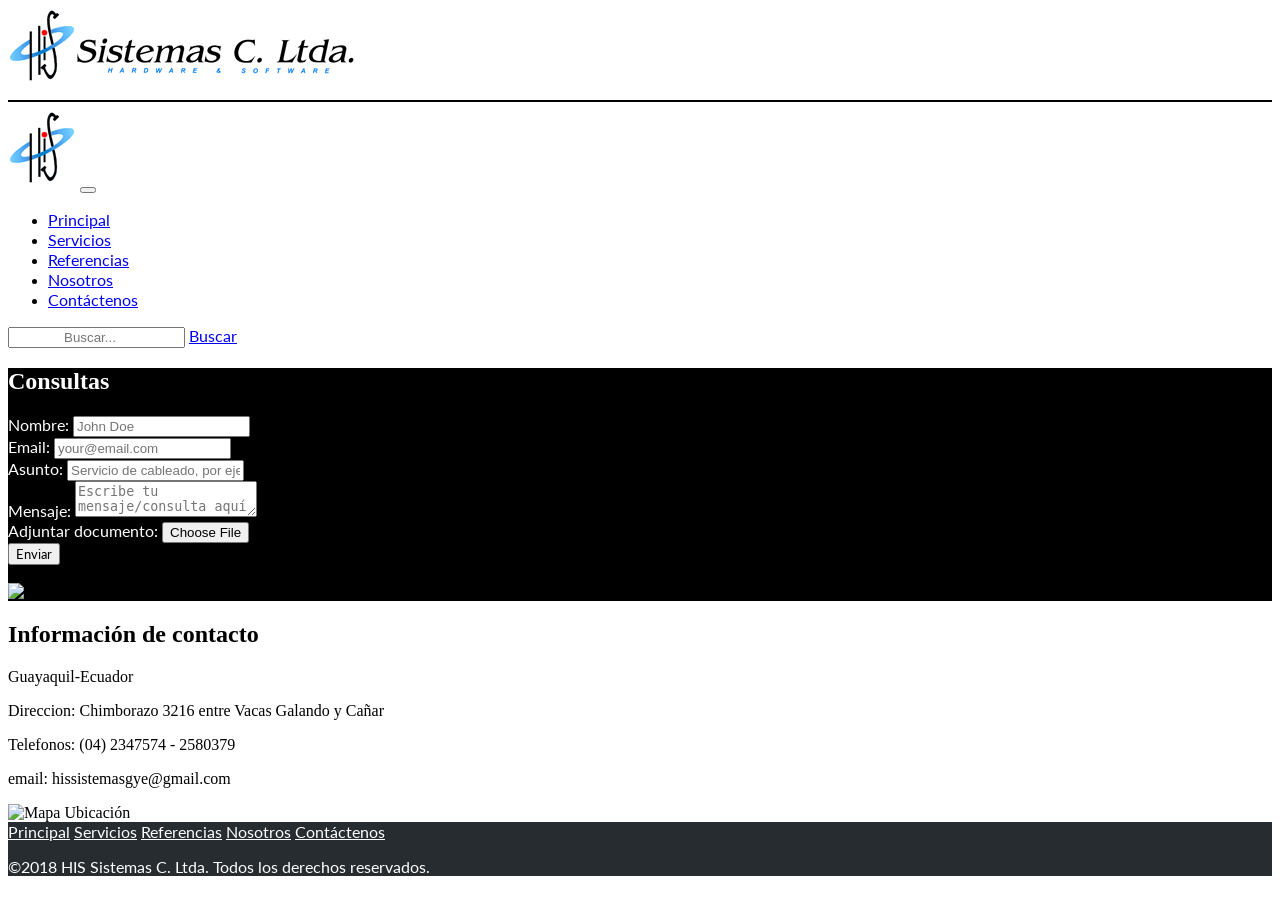
==== Pagina Web/html/contactus.html @ 41c0f85d "Ajuste de imagenes y arreglo en el pagina principal" ====
<!doctype html>
<html lang="es">
<head>
	<meta charset="utf-8">
	<meta name="viewport" content="width=device-width">
	<meta name="author" content="Jose Escobar, Fernando Vaca">
	<title>HIS Contactenos</title>
	<link rel="stylesheet" href="../css/contactus.css" type="text/css">
	<link href="../css/header_footer.css" rel="stylesheet" type="text/css">
	<link rel="stylesheet" href="../css/bootstrap.min.css">
</head>

<body>
	<div class="container">
		<div class="row">
			<div class="col col-12">
				<div class="row">
					<header class="col col-12 col-md-6 col-lg-4 d-none d-md-block" id="logoholder">
						<img class="img-fluid " src="../img/logo.png" alt="logoHIS">
					</header>
				</div>

				<hr class="d-none d-md-block m-auto" id="line">
				<nav class="navbar navbar-expand-md navbar-light col">
					<a class="navbar-brand d-md-none d-sm-block" href="index.html"><img class="img-fluid" src="../img/logo-icono.png" alt="logoHIS"></a>
					<button class="navbar-toggler" type="button" data-toggle="collapse" data-target="#menuPrincipal">
					<span class="navbar-toggler-icon"></span>
					</button>
					<div id="menuPrincipal" class="collapse navbar-collapse justify-content-between">
						<ul class="list-inline navbar-nav">
							<li class="list-inline-item nav-item active"><a class="lato nav-link" href="index.html">Principal</a></li>
							<li class="list-inline-item nav-item"><a class="lato nav-link" href="services.html">Servicios</a></li>
							<li class="list-inline-item nav-item"><a class="lato nav-link" href="news.html">Referencias</a></li>
							<li class="list-inline-item nav-item"><a class="lato nav-link" href="us.html">Nosotros</a></li>
							<li class="list-inline-item nav-item"><a class="lato nav-link" href="contactus.html">Contáctenos</a></li>
						</ul>
						<form class="form-inline my-lg-2">
						  <input class="form-control mr-2" type="search" placeholder="Buscar..." aria-lael="Search">
						  <a href="search.html" class="lato btn btn-info" type="submit">Buscar</a>
						</form>
					</div>
				</nav>
			</div>
		</div>
	</div>
	<div class="container-fluid" id="formulario">
		<section class="container" id="consultasHolder">
			<div class="row">
					<div class="col col-12 col-sm-12 col-md-12 col-lg-8">
						<h1>Consultas</h1>
						<form id="formul" title="Consulta" method="post">
							<div class="form-group">
								<label class="lato" for="name">Nombre:</label>
								<input class="form-control" type="text" id="name" name="name" value="" pattern="[A-za-z ]+" placeholder="John Doe" required/>
							</div>
							<div class="form-group">
								<label class="lato" for="email">Email: </label>
								<input class="form-control" type="email" id="email" name="email" value="" pattern="[a-z0-9._%+-]+@[a-z0-9.-]+\.[a-z]{2,3}$" placeholder="your@email.com" required>
							</div>
							<div class="form-group">
								<label class="lato" for="subject">Asunto: </label>
								<input class="form-control" type="text" id="subject" name="subject" value="" placeholder="Servicio de cableado, por ejemplo" required>
							</div>
							<div class="form-group">
								<label class="lato" for="message">Mensaje: </label>
								<textarea class="form-control" id="message" name="message" placeholder="Escribe tu mensaje/consulta aquí" required></textarea>
							</div>
							<div class="form-group">
								<label class="lato" for="file">Adjuntar documento: </label>
								<input class="form-control-file" type="file" name="file" id="file" accept="application/pdf">
							</div>
							<div>
								<input class="lato btn btn-primary" type="submit" value="Enviar" id="submit">
							</div>
							<br>
						</form>
					</div>
					<div id="corr" class="col col-12 col-lg-4">
						<img class="img-fluid" src="https://via.placeholder.com/350x150" alt="correo">
					</div>
				</div>
		</section>
	</div>
	<div class="container" id="info">
		<section class ="row" id="datos">
			<div class="col col-12">
				<h1> Información de contacto </h1>
			</div>

			<div class="col col-12 col-sm-12 col-md-6">

				<p>
					Guayaquil-Ecuador
				</p>
				<p>Direccion: Chimborazo 3216 entre Vacas Galando y Cañar
				</p>
				<p>
					Telefonos: (04) 2347574 -  2580379
				</p>
				<p>
					email: hissistemasgye@gmail.com
				</p>

			</div>

			<div class="col col-12 col-sm-12 col-md-6" id="mapa">
				<img src="https://via.placeholder.com/350x150" alt="Mapa Ubicación">
			</div>
		</section>
	</div>
		
	<footer class="lato footer">
		<div class="container">
			<div class="row pt-5 pb-5">
				<a class="wl col-auto" href="index.html">Principal</a>
				<a class="wl col-auto" href="services.html">Servicios</a>
				<a class="wl col-auto" href="news.html">Referencias</a>
				<a class="wl col-auto" href="us.html">Nosotros</a>
				<a class="wl col-auto" href="contactus.html">Contáctenos</a>
			</div>
			<div class="row">
				<div class="col">
					<p class="wl">©2018 HIS Sistemas C. Ltda. Todos los derechos reservados.</p>	
				</div>
			</div>
		</div>
	</footer>
	
	
	<script src="../js/jquery-3.3.1.slim.min.js"></script>
    <script src="../js/bootstrap.min.js"></script>
</body>
</html>
---- Pagina Web/css/contactus.css ----
@charset "utf-8";
/* CSS Document */

#formulario{
	background-color: black;
}

label,#consultasHolder h1{
	color: white;
}

#mapa img{
	display: block;
	width: 100%;
	height: auto;
}

#corr{
	margin:auto;
}
---- Pagina Web/css/header_footer.css ----
@import url('https://fonts.googleapis.com/css?family=Lato|Montserrat|Raleway');
/*
font-family: 'Lato', sans-serif;
font-family: 'Montserrat', sans-serif;
font-family: 'Raleway', sans-serif;
Rojito, celestito,gris oscuro, blanquito hueso, gris medio, celestito medio
#F92222. #5CB1F7, #272C30, #FBFBFB, #9AABB8, #39BDDC
*/

#line {
	border: .5px solid black;
}

#navbar a, nav input{
	color: black;
	text-align: center;
	text-decoration: none;
}


.lato{
	font-family: 'Lato', sans-serif;
}


.mont{
	font-family: 'Montserrat' ,sans-serif;
	font-weight: bolder;
}

.rale{
	font-family: 'Raleway',sans-serif;
}

.wl{
	color: #FFFFFF;
}

.footer{
	background-color: #272C30;
}

.footer a:hover{
	color:#5CB1F7;
	text-decoration: none;
}

.btn1{
	border-color: #39BDDC;
	color: #5CB1F7;
}

.btn1:hover{
	background-color: #5CB1F7;
	border-color: #39BDDC;
	color: white;
}

.btn2{
	background-color: #5CB1F7;
	border-color: #39BDDC;
	color: white;
}

.btn2:hover{
	background-color: white;
	border-color: #39BDDC;
	color: #5CB1F7;
}

.btn3{
	border-color: white;
	color: white;
}

.btn3:hover{
	background-color: white;
	border-color: #39BDDC;
	color: #5CB1F7;
}
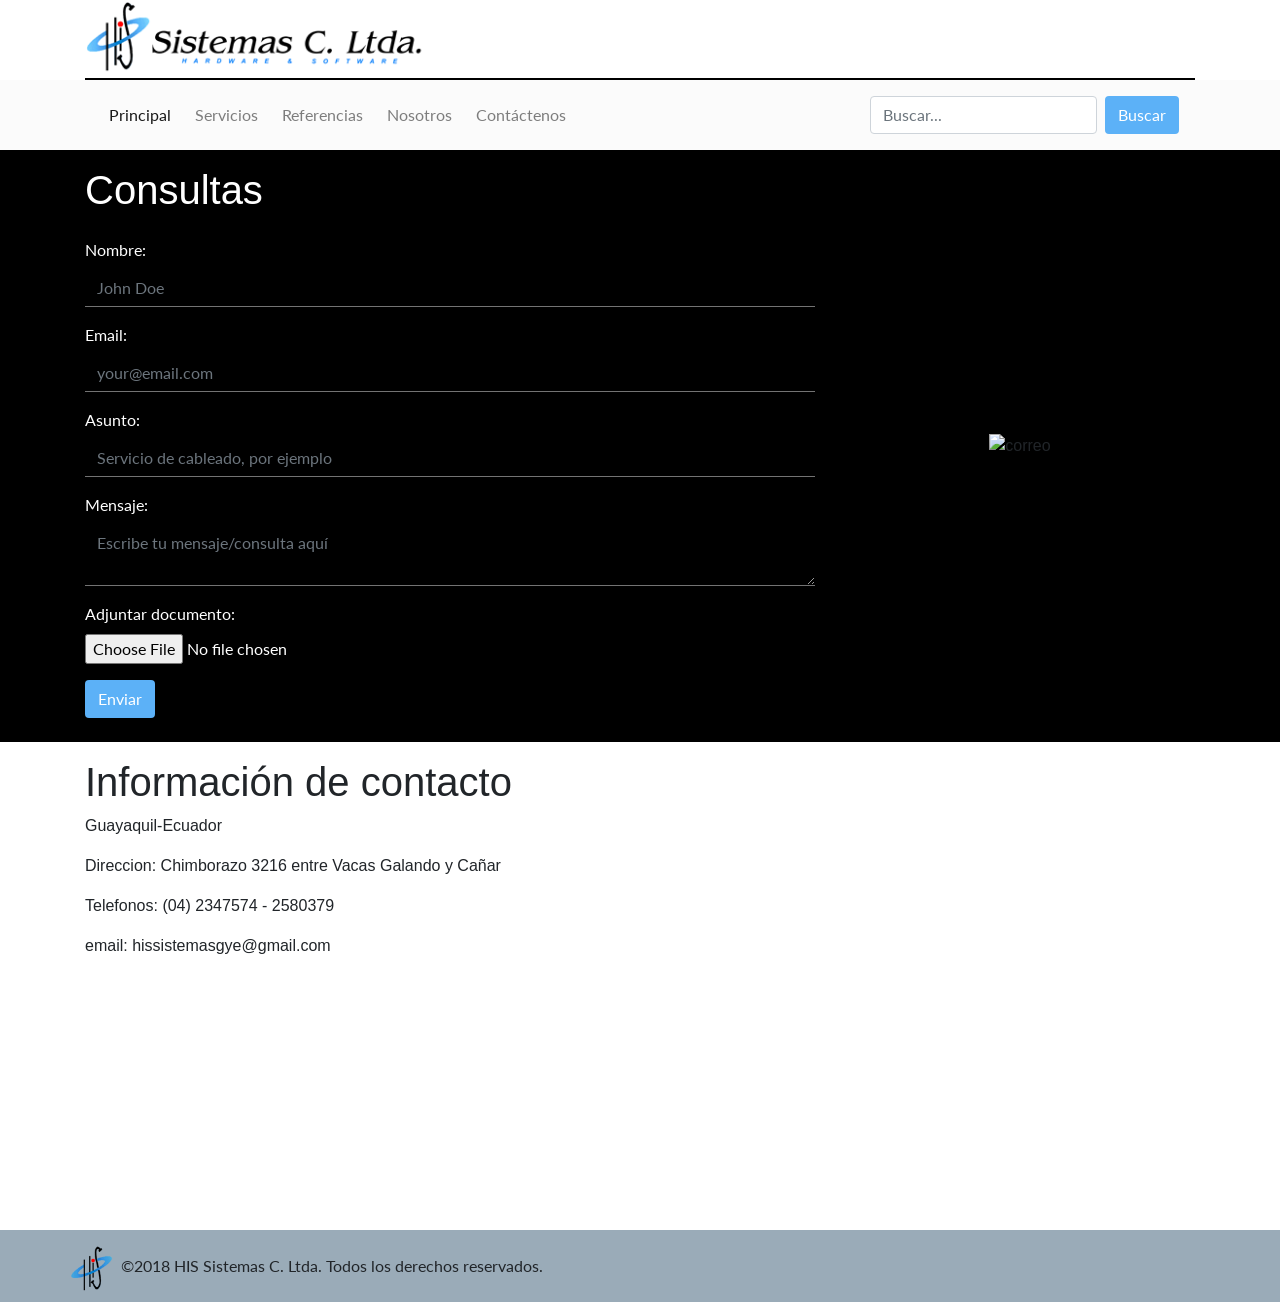
==== commit 17f3c430: "Parte Avance 4" ====
--- a/Pagina Web/html/contactus.html
+++ b/Pagina Web/html/contactus.html
@@ -7,11 +7,11 @@
 	<title>HIS Contactenos</title>
 	<link rel="stylesheet" href="../css/contactus.css" type="text/css">
 	<link href="../css/header_footer.css" rel="stylesheet" type="text/css">
-	<link rel="stylesheet" href="../css/bootstrap.min.css">
+	<link rel="stylesheet" href="https://stackpath.bootstrapcdn.com/bootstrap/4.1.3/css/bootstrap.min.css" integrity="sha384-MCw98/SFnGE8fJT3GXwEOngsV7Zt27NXFoaoApmYm81iuXoPkFOJwJ8ERdknLPMO" crossorigin="anonymous">
 </head>
 
 <body>
-	<div class="container">
+	<div id="top" class="container">
 		<div class="row">
 			<div class="col col-12">
 				<div class="row">
@@ -21,68 +21,72 @@
 				</div>
 
 				<hr class="d-none d-md-block m-auto" id="line">
-				<nav class="navbar navbar-expand-md navbar-light col">
-					<a class="navbar-brand d-md-none d-sm-block" href="index.html"><img class="img-fluid" src="../img/logo-icono.png" alt="logoHIS"></a>
-					<button class="navbar-toggler" type="button" data-toggle="collapse" data-target="#menuPrincipal">
-					<span class="navbar-toggler-icon"></span>
-					</button>
-					<div id="menuPrincipal" class="collapse navbar-collapse justify-content-between">
-						<ul class="list-inline navbar-nav">
-							<li class="list-inline-item nav-item active"><a class="lato nav-link" href="index.html">Principal</a></li>
-							<li class="list-inline-item nav-item"><a class="lato nav-link" href="services.html">Servicios</a></li>
-							<li class="list-inline-item nav-item"><a class="lato nav-link" href="news.html">Referencias</a></li>
-							<li class="list-inline-item nav-item"><a class="lato nav-link" href="us.html">Nosotros</a></li>
-							<li class="list-inline-item nav-item"><a class="lato nav-link" href="contactus.html">Contáctenos</a></li>
-						</ul>
-						<form class="form-inline my-lg-2">
-						  <input class="form-control mr-2" type="search" placeholder="Buscar..." aria-lael="Search">
-						  <a href="search.html" class="lato btn btn-info" type="submit">Buscar</a>
-						</form>
-					</div>
-				</nav>
 			</div>
 		</div>
 	</div>
-	<div class="container-fluid" id="formulario">
+	<div class="sticky-top">
+		<div class="container">
+			<nav class="navbar navbar-expand-md navbar-light col">
+				<a class="navbar-brand d-md-none d-sm-block" href="index.html"><img id="logoheader" src="../img/logo-icono.png" alt="logoHIS"></a>
+				<button class="navbar-toggler" type="button" data-toggle="collapse" data-target="#menuPrincipal">
+				<span class="navbar-toggler-icon"></span>
+				</button>
+				<div id="menuPrincipal" class="collapse navbar-collapse justify-content-between">
+					<ul class="lato list-inline navbar-nav">
+						<li class="list-inline-item nav-item active"><a class="nav-link" href="index.html">Principal</a></li>
+						<li class="list-inline-item nav-item"><a class="nav-link" href="services.html">Servicios</a></li>
+						<li class="list-inline-item nav-item"><a class="nav-link" href="news.html">Referencias</a></li>
+						<li class="list-inline-item nav-item"><a class="nav-link" href="us.html">Nosotros</a></li>
+						<li class="list-inline-item nav-item"><a class="nav-link" href="contactus.html">Contáctenos</a></li>
+					</ul>
+					<form class="form-inline my-lg-2 lato">
+					  <input class="form-control mr-2" type="search" placeholder="Buscar..." aria-label="Search">
+					  <a href="search.html" class="btn btn2">Buscar</a>
+					</form>
+				</div>
+			</nav>
+		</div>
+	</div>
+	<div id="formulario">
 		<section class="container" id="consultasHolder">
 			<div class="row">
-					<div class="col col-12 col-sm-12 col-md-12 col-lg-8">
-						<h1>Consultas</h1>
-						<form id="formul" title="Consulta" method="post">
-							<div class="form-group">
-								<label class="lato" for="name">Nombre:</label>
-								<input class="form-control" type="text" id="name" name="name" value="" pattern="[A-za-z ]+" placeholder="John Doe" required/>
-							</div>
-							<div class="form-group">
-								<label class="lato" for="email">Email: </label>
-								<input class="form-control" type="email" id="email" name="email" value="" pattern="[a-z0-9._%+-]+@[a-z0-9.-]+\.[a-z]{2,3}$" placeholder="your@email.com" required>
-							</div>
-							<div class="form-group">
-								<label class="lato" for="subject">Asunto: </label>
-								<input class="form-control" type="text" id="subject" name="subject" value="" placeholder="Servicio de cableado, por ejemplo" required>
-							</div>
-							<div class="form-group">
-								<label class="lato" for="message">Mensaje: </label>
-								<textarea class="form-control" id="message" name="message" placeholder="Escribe tu mensaje/consulta aquí" required></textarea>
-							</div>
-							<div class="form-group">
-								<label class="lato" for="file">Adjuntar documento: </label>
-								<input class="form-control-file" type="file" name="file" id="file" accept="application/pdf">
-							</div>
-							<div>
-								<input class="lato btn btn-primary" type="submit" value="Enviar" id="submit">
-							</div>
-							<br>
-						</form>
-					</div>
-					<div id="corr" class="col col-12 col-lg-4">
-						<img class="img-fluid" src="https://via.placeholder.com/350x150" alt="correo">
-					</div>
+				<div class="col col-12 col-sm-12 col-md-12 col-lg-8">
+					<h1 class="wl mt-3">Consultas</h1>
+					<form class="wl lato mt-4" title="Consulta" method="post">
+						<div class="form-group">
+							<label for="name">Nombre:</label>
+							<input class="form-control" type="text" id="name" name="name" value="" pattern="[A-za-z ]+" placeholder="John Doe" required/>
+						</div>
+						<div class="form-group">
+							<label for="email">Email: </label>
+							<input class="form-control" type="email" id="email" name="email" value="" pattern="[a-z0-9._%+-]+@[a-z0-9.-]+\.[a-z]{2,3}$" placeholder="your@email.com" required>
+						</div>
+						<div class="form-group">
+							<label for="subject">Asunto: </label>
+							<input class="form-control" type="text" id="subject" name="subject" value="" placeholder="Servicio de cableado, por ejemplo" required>
+						</div>
+						<div class="form-group">
+							<label for="message">Mensaje: </label>
+							<textarea class="form-control" id="message" name="message" placeholder="Escribe tu mensaje/consulta aquí" required></textarea>
+						</div>
+						<div class="form-group">
+							<label for="file">Adjuntar documento: </label>
+							<input class="form-control-file" type="file" name="file" id="file" accept="application/pdf">
+						</div>
+						<div>
+							<input class="btn btn2" type="submit" value="Enviar" id="submit">
+						</div>
+						<br>
+					</form>
 				</div>
+				<div id="corr" class="col col-12 col-lg-4">
+					<center><img class="img-fluid" src="https://via.placeholder.com/350x150" alt="correo"></center>
+				</div>
+			</div>
 		</section>
 	</div>
 	<div class="container" id="info">
-		<section class ="row" id="datos">
+		<section class ="row mt-3 mb-3" id="datos">
 			<div class="col col-12">
 				<h1> Información de contacto </h1>
 			</div>
@@ -103,31 +107,30 @@
 
 			</div>
 
-			<div class="col col-12 col-sm-12 col-md-6" id="mapa">
-				<img src="https://via.placeholder.com/350x150" alt="Mapa Ubicación">
+			<div class="col col-12 col-sm-12 col-md-6" id="map">
+				
 			</div>
 		</section>
 	</div>
 		
 	<footer class="lato footer">
 		<div class="container">
-			<div class="row pt-5 pb-5">
-				<a class="wl col-auto" href="index.html">Principal</a>
-				<a class="wl col-auto" href="services.html">Servicios</a>
-				<a class="wl col-auto" href="news.html">Referencias</a>
-				<a class="wl col-auto" href="us.html">Nosotros</a>
-				<a class="wl col-auto" href="contactus.html">Contáctenos</a>
-			</div>
 			<div class="row">
-				<div class="col">
-					<p class="wl">©2018 HIS Sistemas C. Ltda. Todos los derechos reservados.</p>	
+				<img class="d-none d-md-block" id="logofooter" src="../img/logo-icono.png" alt="iconHIS">
+				<div class="col p-2">
+					<p class="mt-3">©2018 HIS Sistemas C. Ltda. Todos los derechos reservados.</p>	
 				</div>
 			</div>
 		</div>
 	</footer>
 	
 	
-	<script src="../js/jquery-3.3.1.slim.min.js"></script>
-    <script src="../js/bootstrap.min.js"></script>
+	<script src="https://code.jquery.com/jquery-3.3.1.min.js" integrity="sha256-FgpCb/KJQlLNfOu91ta32o/NMZxltwRo8QtmkMRdAu8=" crossorigin="anonymous"></script>
+    <script src="https://cdnjs.cloudflare.com/ajax/libs/popper.js/1.14.3/umd/popper.min.js" integrity="sha384-ZMP7rVo3mIykV+2+9J3UJ46jBk0WLaUAdn689aCwoqbBJiSnjAK/l8WvCWPIPm49" crossorigin="anonymous"></script>
+    <script src="https://stackpath.bootstrapcdn.com/bootstrap/4.1.3/js/bootstrap.min.js" integrity="sha384-ChfqqxuZUCnJSK3+MXmPNIyE6ZbWh2IMqE241rYiqJxyMiZ6OW/JmZQ5stwEULTy" crossorigin="anonymous"></script>
+	<script src="../js/contactus.js"></script>
+	<script async defer
+    src="https://maps.googleapis.com/maps/api/js?key=AIzaSyBEx31wXJnOe9xlb1ih4PKDbJPUvr5C_X4&callback=initMap">
+    </script>
 </body>
 </html>
--- a/Pagina Web/css/contactus.css
+++ b/Pagina Web/css/contactus.css
@@ -5,16 +5,24 @@
 	background-color: black;
 }
 
-label,#consultasHolder h1{
-	color: white;
+.form-group .form-control{
+	background-color: black;
+	border: none;
+	border-radius: 0;
+	border-bottom: 1px solid #737373;
+
 }
 
-#mapa img{
-	display: block;
-	width: 100%;
-	height: auto;
+.form-group .form-control:focus{
+	background-color: black;
+	outline: none;
+	color:white;
 }
 
+#map{
+	height: 400px;
+	width: 100%;
+}
 #corr{
 	margin:auto;
 }
--- a/Pagina Web/css/header_footer.css
+++ b/Pagina Web/css/header_footer.css
@@ -1,7 +1,10 @@
 @import url('https://fonts.googleapis.com/css?family=Lato|Montserrat|Raleway');
 /*
+Parrafos, botones, etc
 font-family: 'Lato', sans-serif;
+Titulos
 font-family: 'Montserrat', sans-serif;
+Subtitulos y parrafos importantisimos (?)
 font-family: 'Raleway', sans-serif;
 Rojito, celestito,gris oscuro, blanquito hueso, gris medio, celestito medio
 #F92222. #5CB1F7, #272C30, #FBFBFB, #9AABB8, #39BDDC
@@ -11,17 +14,13 @@
 	border: .5px solid black;
 }
 
-#navbar a, nav input{
-	color: black;
-	text-align: center;
-	text-decoration: none;
+.sticky-top{
+	background-color: #FBFBFB;
 }
 
-
-.lato{
-	font-family: 'Lato', sans-serif;
+.sticky-top input,div[class^=container] a,.footer p{
+	font-size: 0.8rem;
 }
-
 
 .mont{
 	font-family: 'Montserrat' ,sans-serif;
@@ -32,18 +31,19 @@
 	font-family: 'Raleway',sans-serif;
 }
 
+.lato{
+	font-family: 'Lato', sans-serif;
+}
+
+
 .wl{
 	color: #FFFFFF;
 }
 
 .footer{
-	background-color: #272C30;
+	background-color: #9AABB8;
 }
 
-.footer a:hover{
-	color:#5CB1F7;
-	text-decoration: none;
-}
 
 .btn1{
 	border-color: #39BDDC;
@@ -54,6 +54,7 @@
 	background-color: #5CB1F7;
 	border-color: #39BDDC;
 	color: white;
+	
 }
 
 .btn2{
@@ -79,3 +80,32 @@
 	color: #5CB1F7;
 }
 
+img[id^=logo]{
+	height: 50px;
+	width: auto;
+	margin-top: 15px;
+}
+
+
+/*Small devices (smartphones, 544 and up)*/
+@media (min-width: 544px) {  
+	.sticky-top input,div[class^=container] a,.footer p{
+		font-size: 0.9rem;
+	}
+}
+
+/* Medium devices (tablets, 768px and up) The navbar toggle appears at this breakpoint */
+@media (min-width: 768px) {
+	.sticky-top input,div[class^=container] a,.footer p{
+		font-size: 1rem;
+	}
+}
+ 
+/* Large devices (desktops, 992px and up) */
+@media (min-width: 992px) { 
+}
+ 
+/* Extra large devices (large desktops, 1200px and up) */
+@media (min-width: 1200px) {     
+	
+}
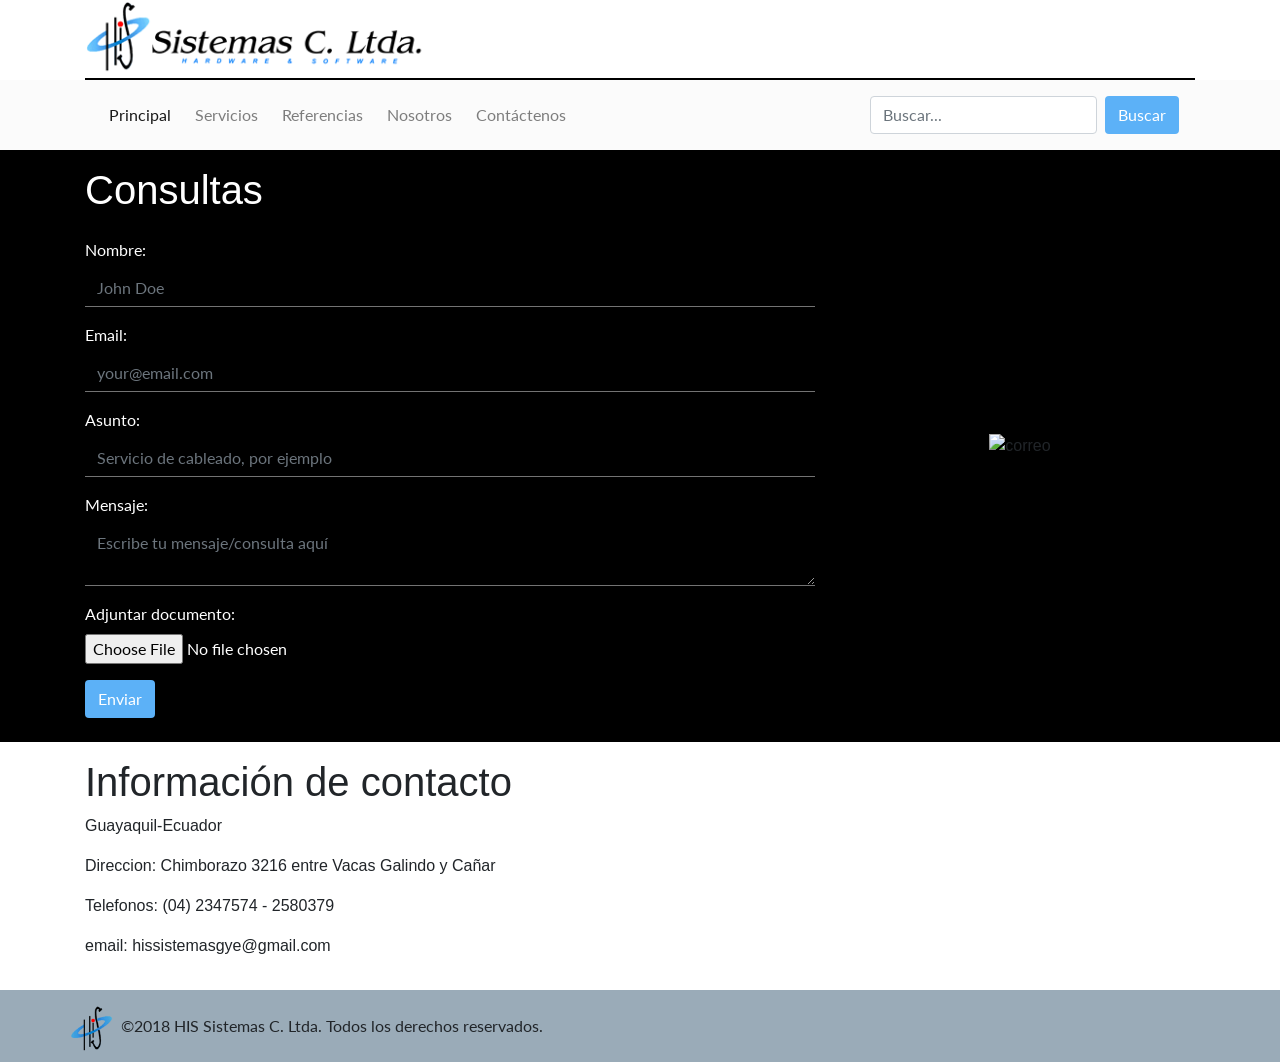
==== commit d65090a2: "Mejorado visual" ====
--- a/Pagina Web/html/contactus.html
+++ b/Pagina Web/html/contactus.html
@@ -47,6 +47,8 @@
 			</nav>
 		</div>
 	</div>
+	
+	
 	<div id="formulario">
 		<section class="container" id="consultasHolder">
 			<div class="row">
@@ -96,7 +98,7 @@
 				<p>
 					Guayaquil-Ecuador
 				</p>
-				<p>Direccion: Chimborazo 3216 entre Vacas Galando y Cañar
+				<p>Direccion: Chimborazo 3216 entre Vacas Galindo y Cañar
 				</p>
 				<p>
 					Telefonos: (04) 2347574 -  2580379
@@ -129,8 +131,5 @@
     <script src="https://cdnjs.cloudflare.com/ajax/libs/popper.js/1.14.3/umd/popper.min.js" integrity="sha384-ZMP7rVo3mIykV+2+9J3UJ46jBk0WLaUAdn689aCwoqbBJiSnjAK/l8WvCWPIPm49" crossorigin="anonymous"></script>
     <script src="https://stackpath.bootstrapcdn.com/bootstrap/4.1.3/js/bootstrap.min.js" integrity="sha384-ChfqqxuZUCnJSK3+MXmPNIyE6ZbWh2IMqE241rYiqJxyMiZ6OW/JmZQ5stwEULTy" crossorigin="anonymous"></script>
 	<script src="../js/contactus.js"></script>
-	<script async defer
-    src="https://maps.googleapis.com/maps/api/js?key=AIzaSyBEx31wXJnOe9xlb1ih4PKDbJPUvr5C_X4&callback=initMap">
-    </script>
 </body>
 </html>
--- a/Pagina Web/css/contactus.css
+++ b/Pagina Web/css/contactus.css
@@ -1,28 +1,20 @@
 @charset "utf-8";
 /* CSS Document */
-
-#formulario{
-	background-color: black;
+#formulario {
+  background-color: black;
+}
+.form-group .form-control {
+  background-color: black;
+  border: none;
+  border-radius: 0;
+  border-bottom: 1px solid #737373;
+}
+.form-group .form-control :focus {
+  background-color: black;
+  outline: none;
+  color: white;
 }
 
-.form-group .form-control{
-	background-color: black;
-	border: none;
-	border-radius: 0;
-	border-bottom: 1px solid #737373;
-
+#corr {
+  margin: auto;
 }
-
-.form-group .form-control:focus{
-	background-color: black;
-	outline: none;
-	color:white;
-}
-
-#map{
-	height: 400px;
-	width: 100%;
-}
-#corr{
-	margin:auto;
-}
--- a/Pagina Web/css/header_footer.css
+++ b/Pagina Web/css/header_footer.css
@@ -9,6 +9,10 @@
 Rojito, celestito,gris oscuro, blanquito hueso, gris medio, celestito medio
 #F92222. #5CB1F7, #272C30, #FBFBFB, #9AABB8, #39BDDC
 */
+.center{
+	margin: auto;
+	text-align: center;
+}
 
 #line {
 	border: .5px solid black;
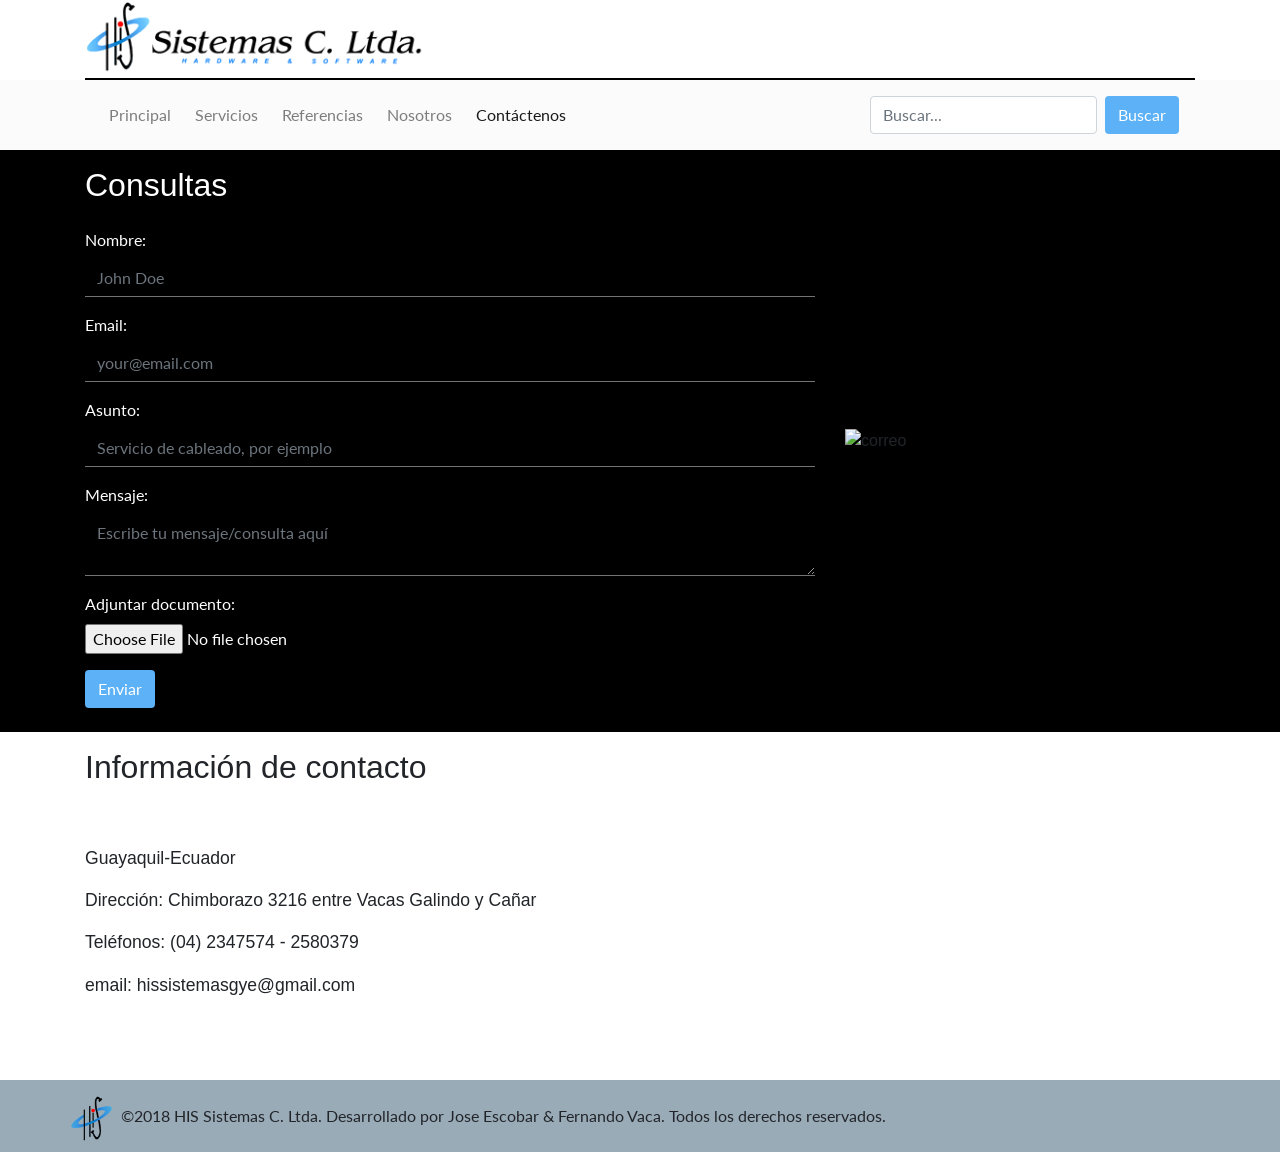
==== commit 7240b0e5: "Arreglos" ====
--- a/Pagina Web/html/contactus.html
+++ b/Pagina Web/html/contactus.html
@@ -33,11 +33,11 @@
 				</button>
 				<div id="menuPrincipal" class="collapse navbar-collapse justify-content-between">
 					<ul class="lato list-inline navbar-nav">
-						<li class="list-inline-item nav-item active"><a class="nav-link" href="index.html">Principal</a></li>
+						<li class="list-inline-item nav-item"><a class="nav-link" href="index.html">Principal</a></li>
 						<li class="list-inline-item nav-item"><a class="nav-link" href="services.html">Servicios</a></li>
 						<li class="list-inline-item nav-item"><a class="nav-link" href="news.html">Referencias</a></li>
 						<li class="list-inline-item nav-item"><a class="nav-link" href="us.html">Nosotros</a></li>
-						<li class="list-inline-item nav-item"><a class="nav-link" href="contactus.html">Contáctenos</a></li>
+						<li class="list-inline-item nav-item active"><a class="nav-link" href="contactus.html">Contáctenos</a></li>
 					</ul>
 					<form class="form-inline my-lg-2 lato">
 					  <input class="form-control mr-2" type="search" placeholder="Buscar..." aria-label="Search">
@@ -81,36 +81,37 @@
 						<br>
 					</form>
 				</div>
-				<div id="corr" class="col col-12 col-lg-4">
-					<center><img class="img-fluid" src="https://via.placeholder.com/350x150" alt="correo"></center>
+				<div id="corr" class="col col-12 col-lg-4 d-none d-lg-block">
+					<img class="img-fluid" src="https://cdn.pixabay.com/photo/2016/06/13/17/30/mail-1454731_960_720.png" alt="correo">
 				</div>
 			</div>
 		</section>
 	</div>
-	<div class="container" id="info">
+	<div class="container">
 		<section class ="row mt-3 mb-3" id="datos">
 			<div class="col col-12">
 				<h1> Información de contacto </h1>
 			</div>
 
 			<div class="col col-12 col-sm-12 col-md-6">
-
-				<p>
-					Guayaquil-Ecuador
-				</p>
-				<p>Direccion: Chimborazo 3216 entre Vacas Galindo y Cañar
-				</p>
-				<p>
-					Telefonos: (04) 2347574 -  2580379
-				</p>
-				<p>
-					email: hissistemasgye@gmail.com
-				</p>
-
+				<div  id="info">
+					<p>
+						Guayaquil-Ecuador
+					</p>
+					<p>
+						Dirección: Chimborazo 3216 entre Vacas Galindo y Cañar
+					</p>
+					<p>
+						Teléfonos: (04) 2347574 -  2580379
+					</p>
+					<p>
+						email: hissistemasgye@gmail.com
+					</p>
+				</div>
 			</div>
 
-			<div class="col col-12 col-sm-12 col-md-6" id="map">
-				
+			<div class="col col-12 col-sm-12 col-md-6" >
+				<iframe class="img-fluid" id="map" src="https://www.google.com/maps/embed?pb=!1m18!1m12!1m3!1d1369.4329520725523!2d-79.88967820848681!3d-2.214410451523677!2m3!1f0!2f0!3f0!3m2!1i1024!2i768!4f13.1!3m3!1m2!1s0x902d6e4466a9400b%3A0x2222191ad93478df!2sChimborazo+3216%2C+Guayaquil+090101!5e0!3m2!1ses!2sec!4v1543281100552" allowfullscreen></iframe>
 			</div>
 		</section>
 	</div>
@@ -120,7 +121,7 @@
 			<div class="row">
 				<img class="d-none d-md-block" id="logofooter" src="../img/logo-icono.png" alt="iconHIS">
 				<div class="col p-2">
-					<p class="mt-3">©2018 HIS Sistemas C. Ltda. Todos los derechos reservados.</p>	
+					<p class="mt-3">©2018 HIS Sistemas C. Ltda. Desarrollado por Jose Escobar & Fernando Vaca. Todos los derechos reservados.</p>	
 				</div>
 			</div>
 		</div>
--- a/Pagina Web/css/contactus.css
+++ b/Pagina Web/css/contactus.css
@@ -9,7 +9,7 @@
   border-radius: 0;
   border-bottom: 1px solid #737373;
 }
-.form-group .form-control :focus {
+.form-group .form-control:focus {
   background-color: black;
   outline: none;
   color: white;
@@ -18,3 +18,42 @@
 #corr {
   margin: auto;
 }
+
+#map{
+	border: 0px;
+	width: 100%;
+	height: 100%;
+}
+
+#info{
+	padding: 50px 0px;
+}
+
+body h1{font-size: 1rem;}
+
+#info p{font-size: .8rem;}
+
+#consultasHolder input,#consultasHolder label,#consultasHolder textarea{font-size: .8rem;}
+
+@media (min-width: 544px) {  
+	body h1{font-size: 1.5rem;}
+	#info p{font-size: 1rem;}
+}
+
+ 
+ /*Medium devices (tablets, 768px and up) The navbar toggle appears at this breakpoint */
+@media (min-width: 768px) {
+	body h1{font-size:1.65rem;}
+	#info p{font-size: 1.1rem}
+	#consultasHolder input,#consultasHolder label,#consultasHolder textarea{font-size: 1rem;}
+}
+
+/* Large devices (desktops, 992px and up) */
+@media (min-width: 992px) { 
+	body h1{font-size:1.75rem;}
+}
+ 
+/* Extra large devices (large desktops, 1200px and up)*/
+@media (min-width: 1200px) {     
+	body h1{font-size:2rem;} 
+}
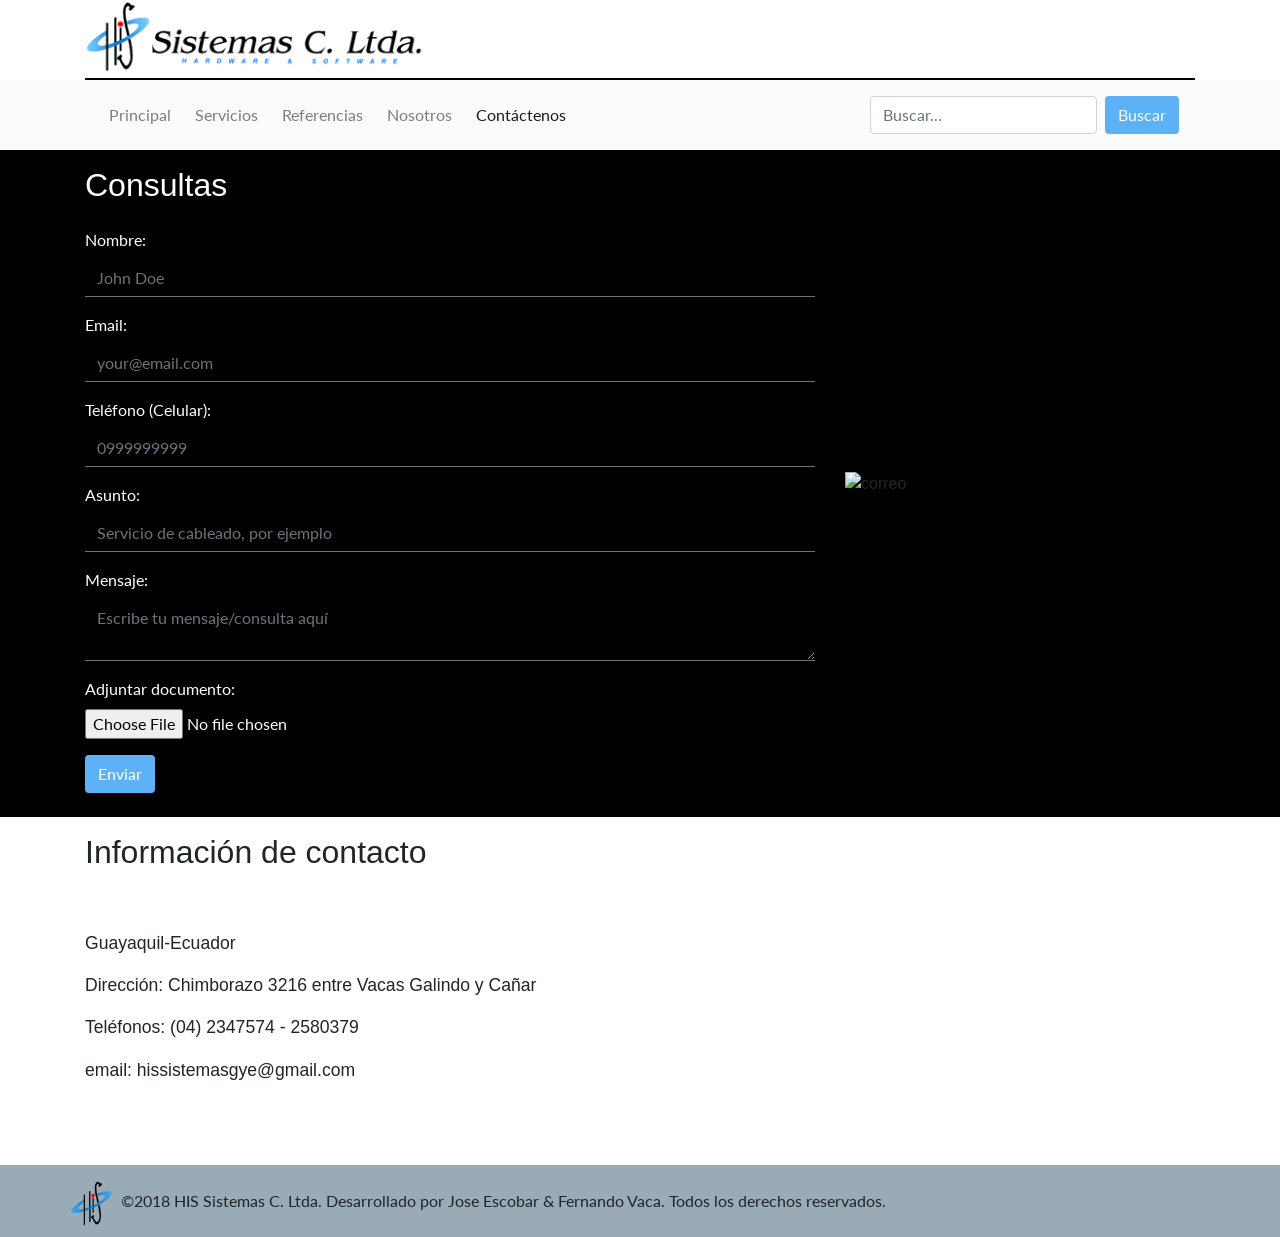
==== commit 67081089: "Buscador terminado" ====
--- a/Pagina Web/html/contactus.html
+++ b/Pagina Web/html/contactus.html
@@ -37,11 +37,11 @@
 						<li class="list-inline-item nav-item"><a class="nav-link" href="services.html">Servicios</a></li>
 						<li class="list-inline-item nav-item"><a class="nav-link" href="news.html">Referencias</a></li>
 						<li class="list-inline-item nav-item"><a class="nav-link" href="us.html">Nosotros</a></li>
-						<li class="list-inline-item nav-item active"><a class="nav-link" href="contactus.html">Contáctenos</a></li>
+						<li class="list-inline-item nav-item"><a class="nav-link" href="contactus.html">Contáctenos</a></li>
 					</ul>
-					<form class="form-inline my-lg-2 lato">
-					  <input class="form-control mr-2" type="search" placeholder="Buscar..." aria-label="Search">
-					  <a href="search.html" class="btn btn2">Buscar</a>
+					<form class="form-inline my-lg-2 lato" action="search.html" method="get">
+						<input class="form-control mr-2" type="search" placeholder="Buscar..." aria-label="Search" name="buscar">
+						<button type="submit" class="btn btn2">Buscar</button>
 					</form>
 				</div>
 			</nav>
@@ -63,6 +63,11 @@
 							<label for="email">Email: </label>
 							<input class="form-control" type="email" id="email" name="email" value="" pattern="[a-z0-9._%+-]+@[a-z0-9.-]+\.[a-z]{2,3}$" placeholder="your@email.com" required>
 						</div>
+						<div class="form-group">
+							<label for="tel">Teléfono (Celular): </label>
+							<input class="form-control" type="tel" id="tel" name="tel" value="" pattern="[0-9]{10}" placeholder="0999999999" required>
+						</div>
+						
 						<div class="form-group">
 							<label for="subject">Asunto: </label>
 							<input class="form-control" type="text" id="subject" name="subject" value="" placeholder="Servicio de cableado, por ejemplo" required>
@@ -131,6 +136,6 @@
 	<script src="https://code.jquery.com/jquery-3.3.1.min.js" integrity="sha256-FgpCb/KJQlLNfOu91ta32o/NMZxltwRo8QtmkMRdAu8=" crossorigin="anonymous"></script>
     <script src="https://cdnjs.cloudflare.com/ajax/libs/popper.js/1.14.3/umd/popper.min.js" integrity="sha384-ZMP7rVo3mIykV+2+9J3UJ46jBk0WLaUAdn689aCwoqbBJiSnjAK/l8WvCWPIPm49" crossorigin="anonymous"></script>
     <script src="https://stackpath.bootstrapcdn.com/bootstrap/4.1.3/js/bootstrap.min.js" integrity="sha384-ChfqqxuZUCnJSK3+MXmPNIyE6ZbWh2IMqE241rYiqJxyMiZ6OW/JmZQ5stwEULTy" crossorigin="anonymous"></script>
-	<script src="../js/contactus.js"></script>
+	<script src="../js/general.js"></script>
 </body>
 </html>
--- a/Pagina Web/css/contactus.css
+++ b/Pagina Web/css/contactus.css
@@ -22,7 +22,7 @@
 #map{
 	border: 0px;
 	width: 100%;
-	height: 100%;
+	height: 350px;
 }
 
 #info{
@@ -51,6 +51,11 @@
 /* Large devices (desktops, 992px and up) */
 @media (min-width: 992px) { 
 	body h1{font-size:1.75rem;}
+	#map{
+		border: 0px;
+		width: 100%;
+		height: 100%;
+	}
 }
  
 /* Extra large devices (large desktops, 1200px and up)*/
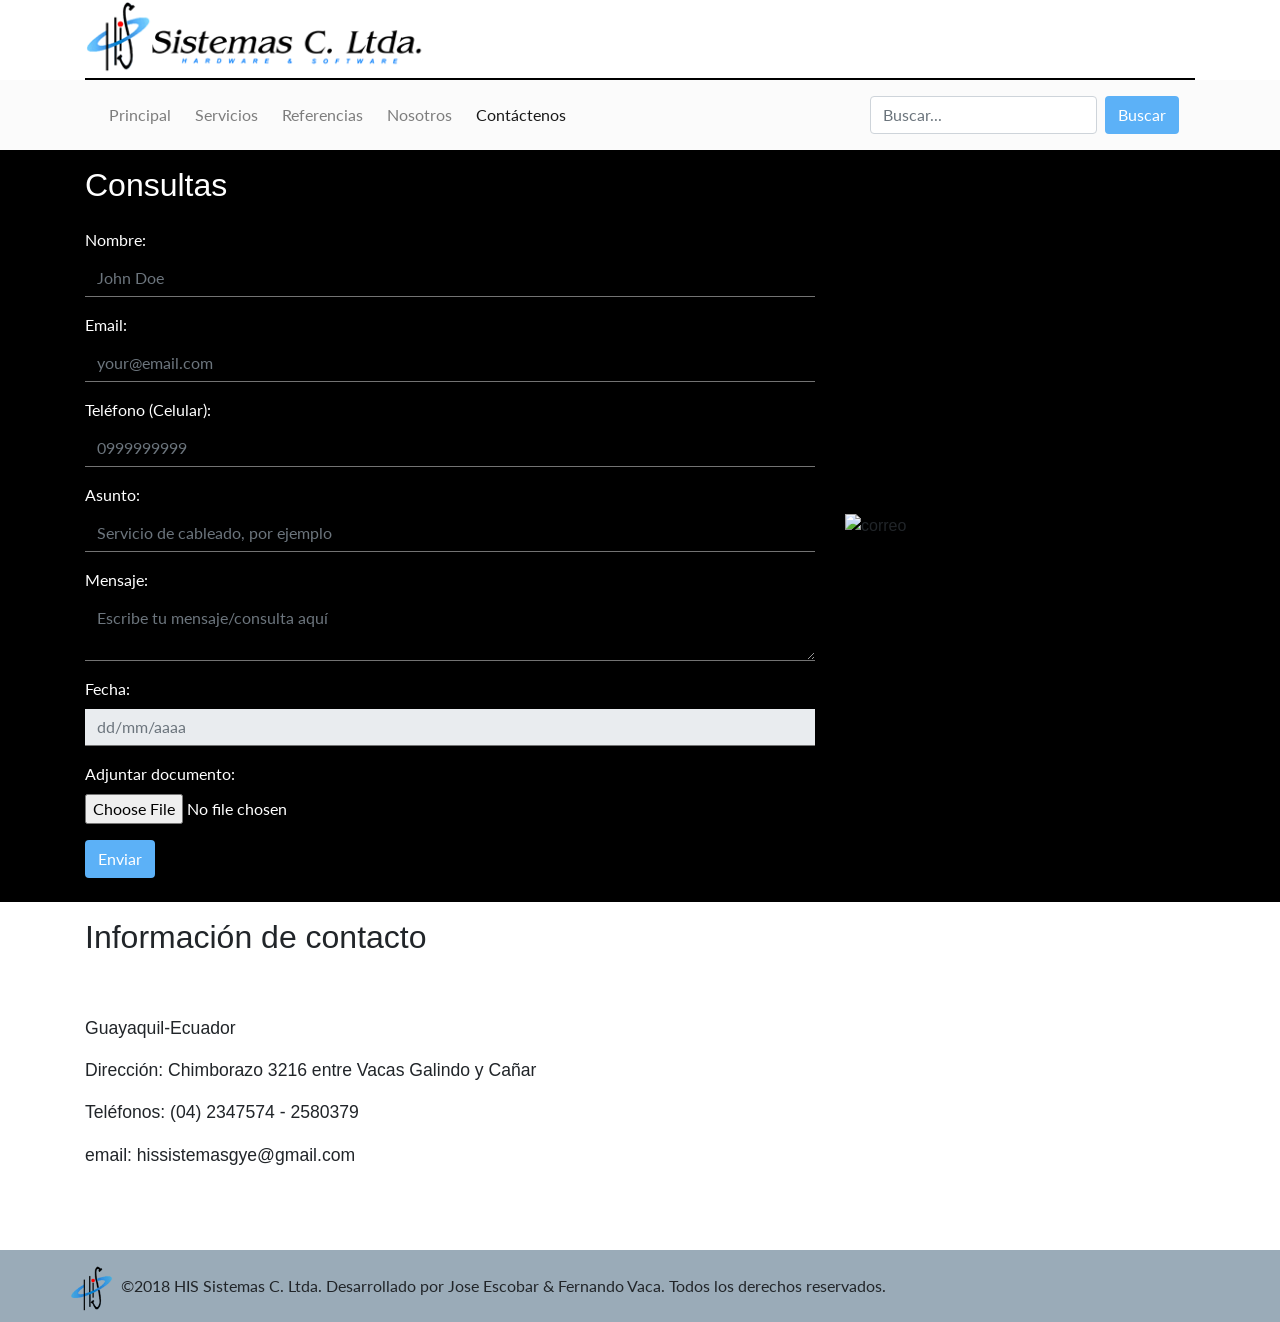
==== commit 6a818924: "plug in pickadate" ====
--- a/Pagina Web/html/contactus.html
+++ b/Pagina Web/html/contactus.html
@@ -7,6 +7,9 @@
 	<title>HIS Contactenos</title>
 	<link rel="stylesheet" href="../css/contactus.css" type="text/css">
 	<link href="../css/header_footer.css" rel="stylesheet" type="text/css">
+	<link rel="stylesheet" href="../css/default.css" id="theme_base">
+	<link rel="stylesheet" href="../css/default.date.css" id="theme_date">
+	<link rel="stylesheet" href="../css/default.time.css" id="theme_time">
 	<link rel="stylesheet" href="https://stackpath.bootstrapcdn.com/bootstrap/4.1.3/css/bootstrap.min.css" integrity="sha384-MCw98/SFnGE8fJT3GXwEOngsV7Zt27NXFoaoApmYm81iuXoPkFOJwJ8ERdknLPMO" crossorigin="anonymous">
 </head>
 
@@ -77,6 +80,10 @@
 							<textarea class="form-control" id="message" name="message" placeholder="Escribe tu mensaje/consulta aquí" required></textarea>
 						</div>
 						<div class="form-group">
+							<label for="date">Fecha: </label>
+							<input class="form-control" type="text" id="date" name="date" value="" placeholder="dd/mm/aaaa" required>
+						</div>
+						<div class="form-group">
 							<label for="file">Adjuntar documento: </label>
 							<input class="form-control-file" type="file" name="file" id="file" accept="application/pdf">
 						</div>
@@ -136,6 +143,10 @@
 	<script src="https://code.jquery.com/jquery-3.3.1.min.js" integrity="sha256-FgpCb/KJQlLNfOu91ta32o/NMZxltwRo8QtmkMRdAu8=" crossorigin="anonymous"></script>
     <script src="https://cdnjs.cloudflare.com/ajax/libs/popper.js/1.14.3/umd/popper.min.js" integrity="sha384-ZMP7rVo3mIykV+2+9J3UJ46jBk0WLaUAdn689aCwoqbBJiSnjAK/l8WvCWPIPm49" crossorigin="anonymous"></script>
     <script src="https://stackpath.bootstrapcdn.com/bootstrap/4.1.3/js/bootstrap.min.js" integrity="sha384-ChfqqxuZUCnJSK3+MXmPNIyE6ZbWh2IMqE241rYiqJxyMiZ6OW/JmZQ5stwEULTy" crossorigin="anonymous"></script>
+    <script src="../js/picker.js"></script>
+	<script src="../js/picker.date.js"></script>
+	<script src="../js/lib/picker.time.js"></script>
 	<script src="../js/general.js"></script>
+	<script src="../js/contactus2.js"></script>
 </body>
 </html>
--- a/Pagina Web/css/default.css
+++ b/Pagina Web/css/default.css
@@ -0,0 +1,168 @@
+/* ==========================================================================
+   $BASE-PICKER
+   ========================================================================== */
+/**
+ * Note: the root picker element should *NOT* be styled more than what’s here.
+ */
+.picker {
+  font-size: 16px;
+  text-align: left;
+  line-height: 1.2;
+  color: #000000;
+  position: absolute;
+  z-index: 10000;
+  -webkit-user-select: none;
+     -moz-user-select: none;
+      -ms-user-select: none;
+          user-select: none;
+}
+/**
+ * The picker input element.
+ */
+.picker__input {
+  cursor: default;
+}
+/**
+ * When the picker is opened, the input element is “activated”.
+ */
+.picker__input.picker__input--active {
+  border-color: #0089ec;
+}
+/**
+ * The holder is the only “scrollable” top-level container element.
+ */
+.picker__holder {
+  width: 100%;
+  overflow-y: auto;
+  -webkit-overflow-scrolling: touch;
+}
+
+/*!
+ * Default mobile-first, responsive styling for pickadate.js
+ * Demo: http://amsul.github.io/pickadate.js
+ */
+/**
+ * Note: the root picker element should *NOT* be styled more than what’s here.
+ */
+/**
+ * Make the holder and frame fullscreen.
+ */
+.picker__holder,
+.picker__frame {
+  top: 0;
+  bottom: 0;
+  left: 0;
+  right: 0;
+  -webkit-transform: translateY(100%);
+      -ms-transform: translateY(100%);
+          transform: translateY(100%);
+}
+/**
+ * The holder should overlay the entire screen.
+ */
+.picker__holder {
+  position: fixed;
+  transition: background 0.15s ease-out, -webkit-transform 0s 0.15s;
+  transition: background 0.15s ease-out, transform 0s 0.15s;
+  -webkit-backface-visibility: hidden;
+}
+/**
+ * The frame that bounds the box contents of the picker.
+ */
+.picker__frame {
+  position: absolute;
+  margin: 0 auto;
+  min-width: 256px;
+  max-width: 666px;
+  width: 100%;
+  -ms-filter: "progid:DXImageTransform.Microsoft.Alpha(Opacity=0)";
+  filter: alpha(opacity=0);
+  -moz-opacity: 0;
+  opacity: 0;
+  transition: all 0.15s ease-out;
+}
+@media (min-height: 33.875em) {
+  .picker__frame {
+    overflow: visible;
+    top: auto;
+    bottom: -100%;
+    max-height: 80%;
+  }
+}
+@media (min-height: 40.125em) {
+  .picker__frame {
+    margin-bottom: 7.5%;
+  }
+}
+/**
+ * The wrapper sets the stage to vertically align the box contents.
+ */
+.picker__wrap {
+  display: table;
+  width: 100%;
+  height: 100%;
+}
+@media (min-height: 33.875em) {
+  .picker__wrap {
+    display: block;
+  }
+}
+/**
+ * The box contains all the picker contents.
+ */
+.picker__box {
+  background: #ffffff;
+  display: table-cell;
+  vertical-align: middle;
+}
+@media (min-height: 26.5em) {
+  .picker__box {
+    font-size: 1.25em;
+  }
+}
+@media (min-height: 33.875em) {
+  .picker__box {
+    display: block;
+    font-size: 1.33em;
+    border: 1px solid #777777;
+    border-top-color: #898989;
+    border-bottom-width: 0;
+    border-radius: 5px 5px 0 0;
+    box-shadow: 0 12px 36px 16px rgba(0, 0, 0, 0.24);
+  }
+}
+@media (min-height: 40.125em) {
+  .picker__box {
+    font-size: 1.5em;
+    border-bottom-width: 1px;
+    border-radius: 5px;
+  }
+}
+/**
+ * When the picker opens...
+ */
+.picker--opened .picker__holder {
+  -webkit-transform: translateY(0);
+      -ms-transform: translateY(0);
+          transform: translateY(0);
+  background: transparent;
+  -ms-filter: "progid:DXImageTransform.Microsoft.gradient(startColorstr=#1E000000,endColorstr=#1E000000)";
+  zoom: 1;
+  background: rgba(0, 0, 0, 0.32);
+  transition: background 0.15s ease-out;
+}
+.picker--opened .picker__frame {
+  -webkit-transform: translateY(0);
+      -ms-transform: translateY(0);
+          transform: translateY(0);
+  -ms-filter: "progid:DXImageTransform.Microsoft.Alpha(Opacity=100)";
+  filter: alpha(opacity=100);
+  -moz-opacity: 1;
+  opacity: 1;
+}
+@media (min-height: 33.875em) {
+  .picker--opened .picker__frame {
+    top: auto;
+    bottom: 0;
+  }
+}
--- a/Pagina Web/css/default.date.css
+++ b/Pagina Web/css/default.date.css
@@ -0,0 +1,301 @@
+/* ==========================================================================
+   $BASE-DATE-PICKER
+   ========================================================================== */
+/**
+ * The picker box.
+ */
+.picker__box {
+  padding: 0 1em;
+}
+/**
+ * The header containing the month and year stuff.
+ */
+.picker__header {
+  text-align: center;
+  position: relative;
+  margin-top: .75em;
+}
+/**
+ * The month and year labels.
+ */
+.picker__month,
+.picker__year {
+  font-weight: 500;
+  display: inline-block;
+  margin-left: .25em;
+  margin-right: .25em;
+}
+.picker__year {
+  color: #999999;
+  font-size: .8em;
+  font-style: italic;
+}
+/**
+ * The month and year selectors.
+ */
+.picker__select--month,
+.picker__select--year {
+  border: 1px solid #b7b7b7;
+  height: 2em;
+  padding: .5em;
+  margin-left: .25em;
+  margin-right: .25em;
+}
+@media (min-width: 24.5em) {
+  .picker__select--month,
+  .picker__select--year {
+    margin-top: -0.5em;
+  }
+}
+.picker__select--month {
+  width: 35%;
+}
+.picker__select--year {
+  width: 22.5%;
+}
+.picker__select--month:focus,
+.picker__select--year:focus {
+  border-color: #0089ec;
+}
+/**
+ * The month navigation buttons.
+ */
+.picker__nav--prev,
+.picker__nav--next {
+  position: absolute;
+  padding: .5em 1.25em;
+  width: 1em;
+  height: 1em;
+  box-sizing: content-box;
+  top: -0.25em;
+}
+@media (min-width: 24.5em) {
+  .picker__nav--prev,
+  .picker__nav--next {
+    top: -0.33em;
+  }
+}
+.picker__nav--prev {
+  left: -1em;
+  padding-right: 1.25em;
+}
+@media (min-width: 24.5em) {
+  .picker__nav--prev {
+    padding-right: 1.5em;
+  }
+}
+.picker__nav--next {
+  right: -1em;
+  padding-left: 1.25em;
+}
+@media (min-width: 24.5em) {
+  .picker__nav--next {
+    padding-left: 1.5em;
+  }
+}
+.picker__nav--prev:before,
+.picker__nav--next:before {
+  content: " ";
+  border-top: .5em solid transparent;
+  border-bottom: .5em solid transparent;
+  border-right: 0.75em solid #000000;
+  width: 0;
+  height: 0;
+  display: block;
+  margin: 0 auto;
+}
+.picker__nav--next:before {
+  border-right: 0;
+  border-left: 0.75em solid #000000;
+}
+.picker__nav--prev:hover,
+.picker__nav--next:hover {
+  cursor: pointer;
+  color: #000000;
+  background: #b1dcfb;
+}
+.picker__nav--disabled,
+.picker__nav--disabled:hover,
+.picker__nav--disabled:before,
+.picker__nav--disabled:before:hover {
+  cursor: default;
+  background: none;
+  border-right-color: #f5f5f5;
+  border-left-color: #f5f5f5;
+}
+/**
+ * The calendar table of dates
+ */
+.picker__table {
+  text-align: center;
+  border-collapse: collapse;
+  border-spacing: 0;
+  table-layout: fixed;
+  font-size: inherit;
+  width: 100%;
+  margin-top: .75em;
+  margin-bottom: .5em;
+}
+@media (min-height: 33.875em) {
+  .picker__table {
+    margin-bottom: .75em;
+  }
+}
+.picker__table td {
+  margin: 0;
+  padding: 0;
+}
+/**
+ * The weekday labels
+ */
+.picker__weekday {
+  width: 14.285714286%;
+  font-size: .75em;
+  padding-bottom: .25em;
+  color: #999999;
+  font-weight: 500;
+  /* Increase the spacing a tad */
+}
+@media (min-height: 33.875em) {
+  .picker__weekday {
+    padding-bottom: .5em;
+  }
+}
+/**
+ * The days on the calendar
+ */
+.picker__day {
+  padding: .3125em 0;
+  font-weight: 200;
+  border: 1px solid transparent;
+}
+.picker__day--today {
+  position: relative;
+}
+.picker__day--today:before {
+  content: " ";
+  position: absolute;
+  top: 2px;
+  right: 2px;
+  width: 0;
+  height: 0;
+  border-top: 0.5em solid #0059bc;
+  border-left: .5em solid transparent;
+}
+.picker__day--disabled:before {
+  border-top-color: #aaaaaa;
+}
+.picker__day--outfocus {
+  color: #dddddd;
+}
+.picker__day--infocus:hover,
+.picker__day--outfocus:hover {
+  cursor: pointer;
+  color: #000000;
+  background: #b1dcfb;
+}
+.picker__day--highlighted {
+  border-color: #0089ec;
+}
+.picker__day--highlighted:hover,
+.picker--focused .picker__day--highlighted {
+  cursor: pointer;
+  color: #000000;
+  background: #b1dcfb;
+}
+.picker__day--selected,
+.picker__day--selected:hover,
+.picker--focused .picker__day--selected {
+  background: #0089ec;
+  color: #ffffff;
+}
+.picker__day--disabled,
+.picker__day--disabled:hover,
+.picker--focused .picker__day--disabled {
+  background: #f5f5f5;
+  border-color: #f5f5f5;
+  color: #dddddd;
+  cursor: default;
+}
+.picker__day--highlighted.picker__day--disabled,
+.picker__day--highlighted.picker__day--disabled:hover {
+  background: #bbbbbb;
+}
+/**
+ * The footer containing the "today", "clear", and "close" buttons.
+ */
+.picker__footer {
+  text-align: center;
+}
+.picker__button--today,
+.picker__button--clear,
+.picker__button--close {
+  border: 1px solid #ffffff;
+  background: #ffffff;
+  font-size: .8em;
+  padding: .66em 0;
+  font-weight: bold;
+  width: 33%;
+  display: inline-block;
+  vertical-align: bottom;
+}
+.picker__button--today:hover,
+.picker__button--clear:hover,
+.picker__button--close:hover {
+  cursor: pointer;
+  color: #000000;
+  background: #b1dcfb;
+  border-bottom-color: #b1dcfb;
+}
+.picker__button--today:focus,
+.picker__button--clear:focus,
+.picker__button--close:focus {
+  background: #b1dcfb;
+  border-color: #0089ec;
+  outline: none;
+}
+.picker__button--today:before,
+.picker__button--clear:before,
+.picker__button--close:before {
+  position: relative;
+  display: inline-block;
+  height: 0;
+}
+.picker__button--today:before,
+.picker__button--clear:before {
+  content: " ";
+  margin-right: .45em;
+}
+.picker__button--today:before {
+  top: -0.05em;
+  width: 0;
+  border-top: 0.66em solid #0059bc;
+  border-left: .66em solid transparent;
+}
+.picker__button--clear:before {
+  top: -0.25em;
+  width: .66em;
+  border-top: 3px solid #ee2200;
+}
+.picker__button--close:before {
+  content: "\D7";
+  top: -0.1em;
+  vertical-align: top;
+  font-size: 1.1em;
+  margin-right: .35em;
+  color: #777777;
+}
+.picker__button--today[disabled],
+.picker__button--today[disabled]:hover {
+  background: #f5f5f5;
+  border-color: #f5f5f5;
+  color: #dddddd;
+  cursor: default;
+}
+.picker__button--today[disabled]:before {
+  border-top-color: #aaaaaa;
+}
+
+/* ==========================================================================
+   $DEFAULT-DATE-PICKER
+   ========================================================================== */
--- a/Pagina Web/css/default.time.css
+++ b/Pagina Web/css/default.time.css
@@ -0,0 +1,126 @@
+/* ==========================================================================
+   $BASE-TIME-PICKER
+   ========================================================================== */
+/**
+ * The list of times.
+ */
+.picker__list {
+  list-style: none;
+  padding: 0.75em 0 4.2em;
+  margin: 0;
+}
+/**
+ * The times on the clock.
+ */
+.picker__list-item {
+  border-bottom: 1px solid #dddddd;
+  border-top: 1px solid #dddddd;
+  margin-bottom: -1px;
+  position: relative;
+  background: #ffffff;
+  padding: .75em 1.25em;
+}
+@media (min-height: 46.75em) {
+  .picker__list-item {
+    padding: .5em 1em;
+  }
+}
+/* Hovered time */
+.picker__list-item:hover {
+  cursor: pointer;
+  color: #000000;
+  background: #b1dcfb;
+  border-color: #0089ec;
+  z-index: 10;
+}
+/* Highlighted and hovered/focused time */
+.picker__list-item--highlighted {
+  border-color: #0089ec;
+  z-index: 10;
+}
+.picker__list-item--highlighted:hover,
+.picker--focused .picker__list-item--highlighted {
+  cursor: pointer;
+  color: #000000;
+  background: #b1dcfb;
+}
+/* Selected and hovered/focused time */
+.picker__list-item--selected,
+.picker__list-item--selected:hover,
+.picker--focused .picker__list-item--selected {
+  background: #0089ec;
+  color: #ffffff;
+  z-index: 10;
+}
+/* Disabled time */
+.picker__list-item--disabled,
+.picker__list-item--disabled:hover,
+.picker--focused .picker__list-item--disabled {
+  background: #f5f5f5;
+  border-color: #f5f5f5;
+  color: #dddddd;
+  cursor: default;
+  border-color: #dddddd;
+  z-index: auto;
+}
+/**
+ * The clear button
+ */
+.picker--time .picker__button--clear {
+  display: block;
+  width: 80%;
+  margin: 1em auto 0;
+  padding: 1em 1.25em;
+  background: none;
+  border: 0;
+  font-weight: 500;
+  font-size: .67em;
+  text-align: center;
+  text-transform: uppercase;
+  color: #666;
+}
+.picker--time .picker__button--clear:hover,
+.picker--time .picker__button--clear:focus {
+  color: #000000;
+  background: #b1dcfb;
+  background: #ee2200;
+  border-color: #ee2200;
+  cursor: pointer;
+  color: #ffffff;
+  outline: none;
+}
+.picker--time .picker__button--clear:before {
+  top: -0.25em;
+  color: #666;
+  font-size: 1.25em;
+  font-weight: bold;
+}
+.picker--time .picker__button--clear:hover:before,
+.picker--time .picker__button--clear:focus:before {
+  color: #ffffff;
+  border-color: #ffffff;
+}
+
+/* ==========================================================================
+   $DEFAULT-TIME-PICKER
+   ========================================================================== */
+/**
+ * The frame the bounds the time picker.
+ */
+.picker--time .picker__frame {
+  min-width: 256px;
+  max-width: 320px;
+}
+/**
+ * The picker box.
+ */
+.picker--time .picker__box {
+  font-size: 1em;
+  background: #f2f2f2;
+  padding: 0;
+}
+@media (min-height: 40.125em) {
+  .picker--time .picker__box {
+    margin-bottom: 5em;
+  }
+}
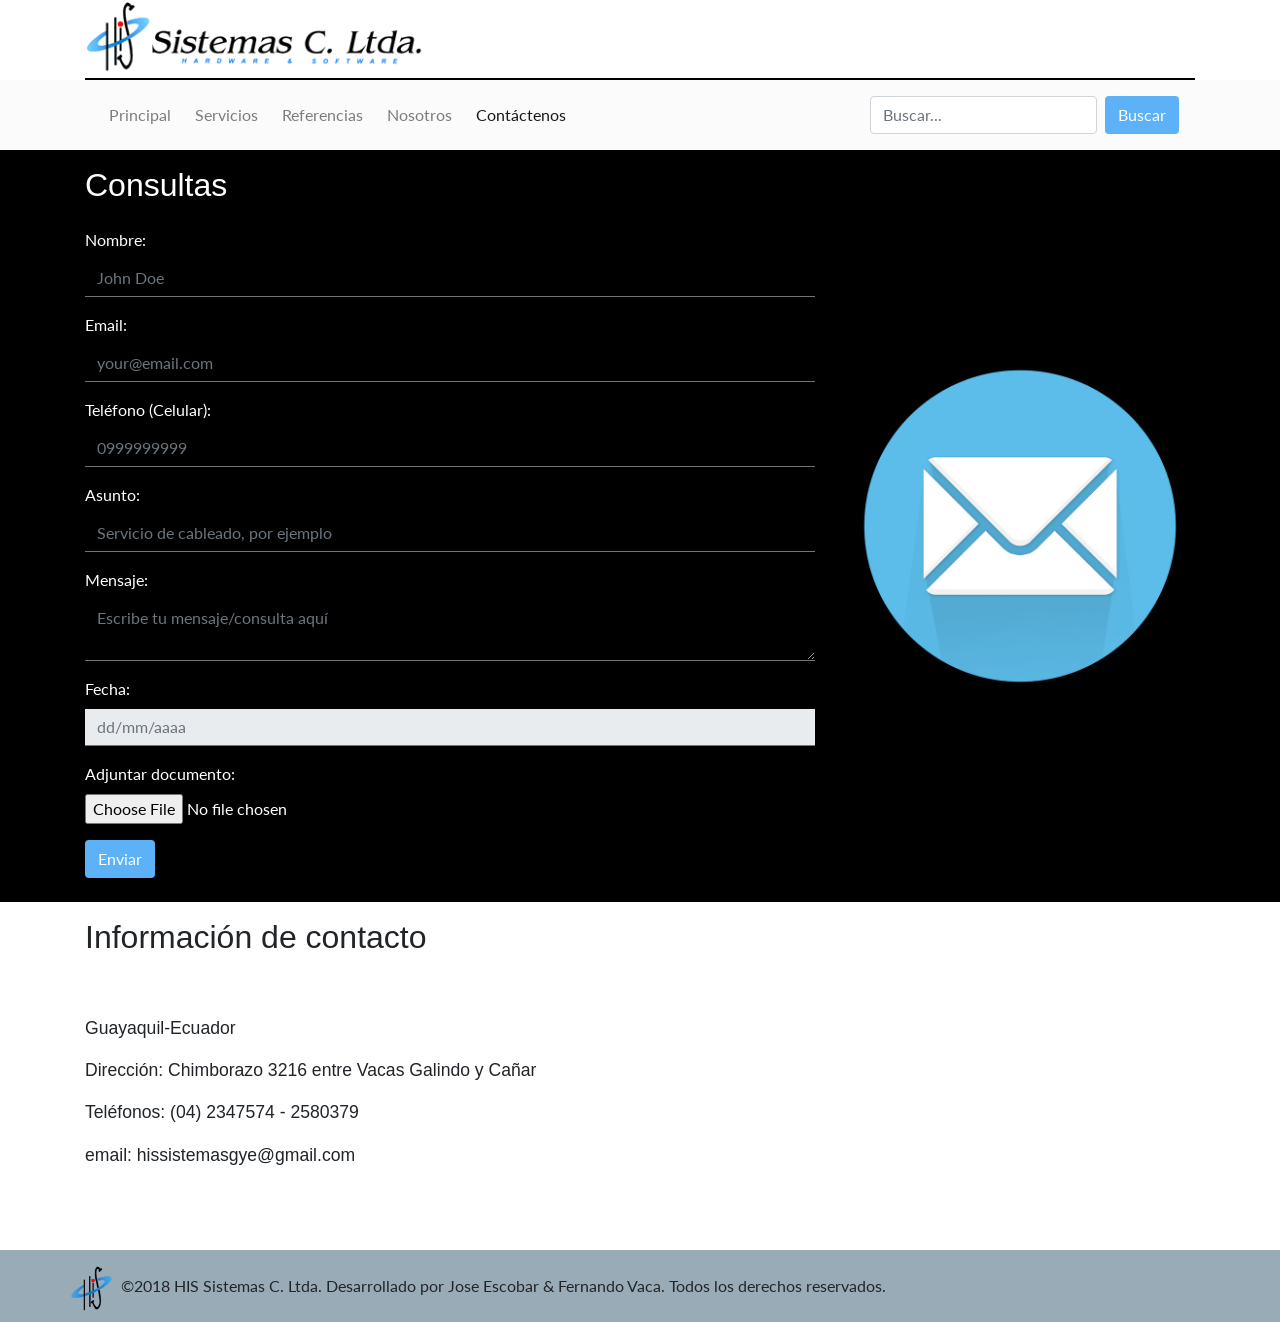
==== commit da7d4a10: "Arreglos menores" ====
--- a/Pagina Web/html/contactus.html
+++ b/Pagina Web/html/contactus.html
@@ -94,7 +94,7 @@
 					</form>
 				</div>
 				<div id="corr" class="col col-12 col-lg-4 d-none d-lg-block">
-					<img class="img-fluid" src="https://cdn.pixabay.com/photo/2016/06/13/17/30/mail-1454731_960_720.png" alt="correo">
+					<img class="img-fluid" src="../img/mail.png" alt="correo">
 				</div>
 			</div>
 		</section>
